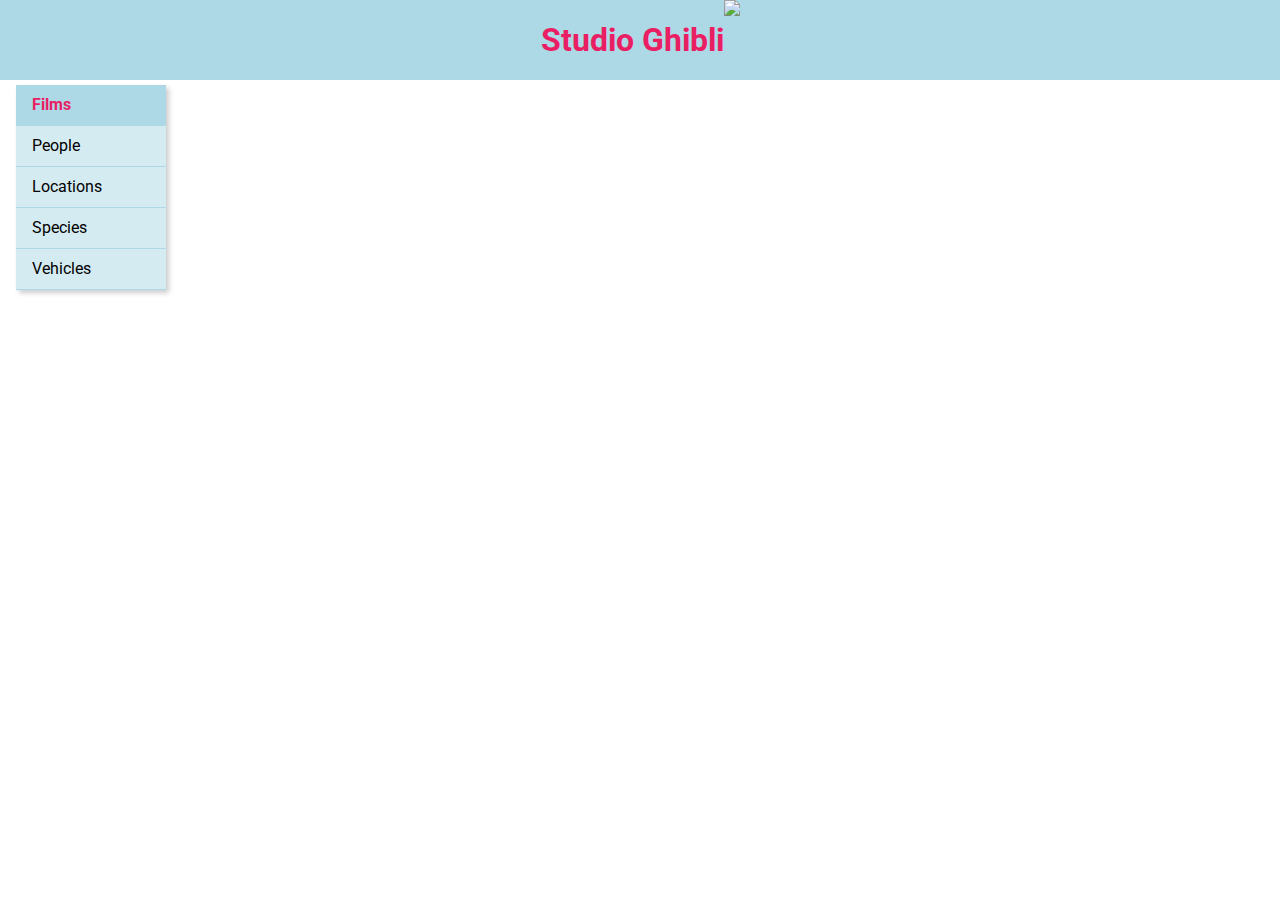
==== index.html @ e4b2ab55 "my web" ====
<!doctype html><html lang="en"><head><meta charset="utf-8"><title>MyApp</title><base href="/"><meta name="viewport" content="width=device-width,initial-scale=1"><link rel="icon" type="image/x-icon" href="favicon.ico"><link href="https://fonts.googleapis.com/css?family=Roboto" rel="stylesheet"><link href="styles.e59f3ef5538f926df735.bundle.css" rel="stylesheet"/></head><body><app-root></app-root><script type="text/javascript" src="inline.ee961f4d44dda37fbf5b.bundle.js"></script><script type="text/javascript" src="polyfills.8ebd7cc153c65805f6ec.bundle.js"></script><script type="text/javascript" src="vendor.9a81a1872de66d53c7e1.bundle.js"></script><script type="text/javascript" src="main.a46c513b1c389b951150.bundle.js"></script></body></html>
---- styles.e59f3ef5538f926df735.bundle.css ----
*{font-family:Roboto,sans-serif}body{margin:0}.header{position:fixed;top:0;width:100%;padding:0 16px;box-sizing:border-box;background:#fff;display:-webkit-box;display:-ms-flexbox;display:flex;-webkit-box-pack:center;-ms-flex-pack:center;justify-content:center;background:#add8e6;color:#e91e63}.header,.img-title{height:80px}.block{border:1px solid #ddd;box-shadow:3px 3px 5px rgba(0,0,0,.2);width:60%;margin:0 auto 16px auto;padding:10px}.row{display:-webkit-box;display:-ms-flexbox;display:flex}.cell-l,.cell-r{padding:16px;border-bottom:1px solid #ddd;text-transform:capitalize}.cell-l{width:100px;font-weight:700}.cell-r{-webkit-box-flex:2;-ms-flex:2;flex:2}.nav{position:-webkit-sticky;position:sticky;top:85px;left:16px;display:block;float:left;background-color:#d4ebf2;box-shadow:3px 3px 5px rgba(0,0,0,.2);z-index:1}.nav ul{padding:0;margin:0;width:150px}.nav li{list-style:none;height:40px;line-height:40px;padding:0 16px;border-bottom:1px solid #add8e6}.nav .active{font-weight:700;background:#add8e6}.nav .active a{color:#e91e63}.nav a{text-decoration:none;color:#000}.content{margin-top:85px}
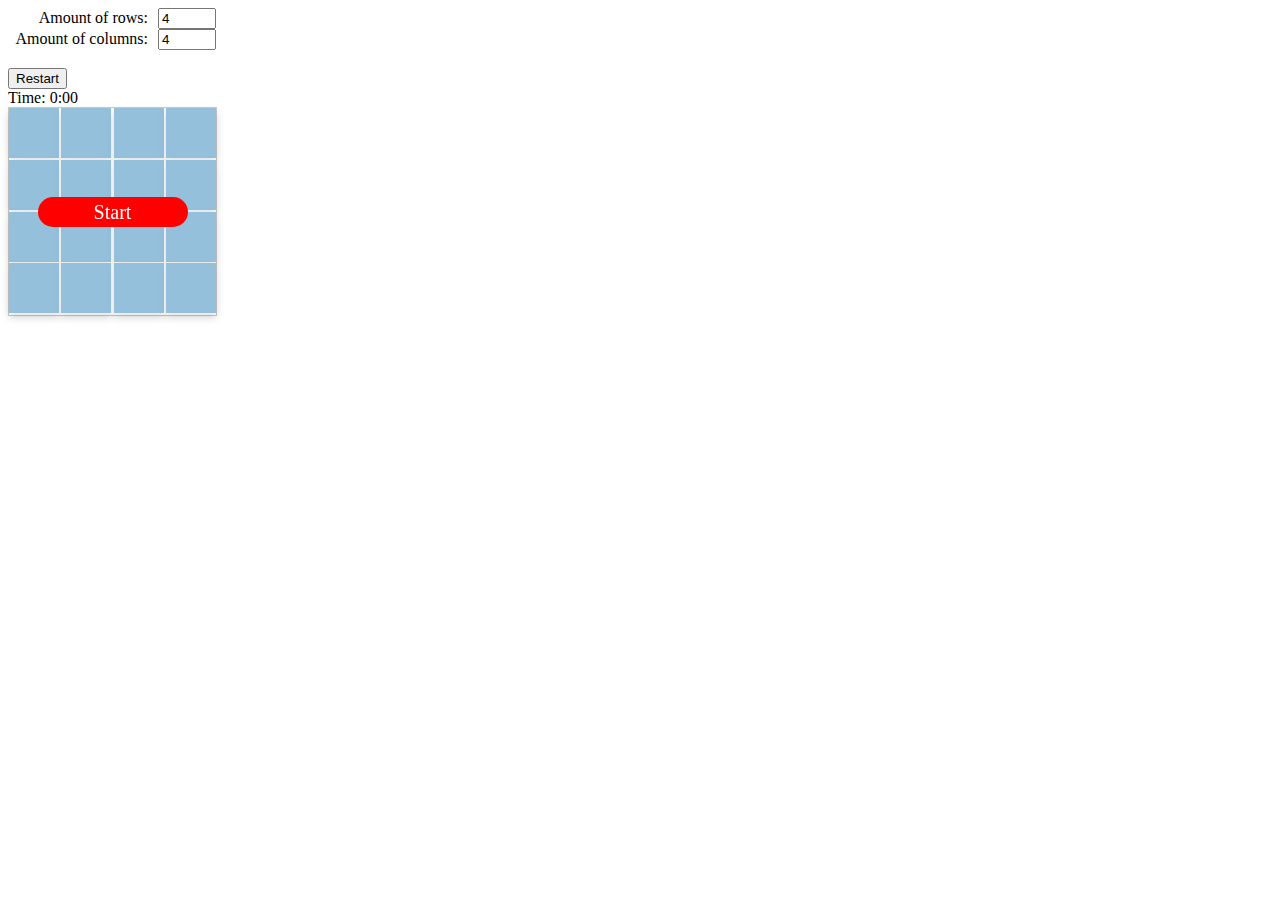
==== commit 95917476: "matching game" ====
--- a/index.html
+++ b/index.html
@@ -1 +1 @@
-<!doctype html><html lang="en"><head><meta charset="utf-8"><title>MyApp</title><base href="/"><meta name="viewport" content="width=device-width,initial-scale=1"><link rel="icon" type="image/x-icon" href="favicon.ico"><link href="https://fonts.googleapis.com/css?family=Roboto" rel="stylesheet"><link href="styles.e59f3ef5538f926df735.bundle.css" rel="stylesheet"/></head><body><app-root></app-root><script type="text/javascript" src="inline.ee961f4d44dda37fbf5b.bundle.js"></script><script type="text/javascript" src="polyfills.8ebd7cc153c65805f6ec.bundle.js"></script><script type="text/javascript" src="vendor.9a81a1872de66d53c7e1.bundle.js"></script><script type="text/javascript" src="main.a46c513b1c389b951150.bundle.js"></script></body></html>+<!doctype html><html lang="en"><head><meta charset="utf-8"/><link rel="icon" href="/favicon.ico"/><meta name="viewport" content="width=device-width,initial-scale=1"/><meta name="theme-color" content="#000000"/><meta name="description" content="Web site created using create-react-app"/><title>Matching Game</title><link href="/static/css/main.96db1141.chunk.css" rel="stylesheet"></head><body><noscript>You need to enable JavaScript to run this app.</noscript><div id="root"></div><script>!function(e){function t(t){for(var n,l,f=t[0],i=t[1],a=t[2],c=0,s=[];c<f.length;c++)l=f[c],Object.prototype.hasOwnProperty.call(o,l)&&o[l]&&s.push(o[l][0]),o[l]=0;for(n in i)Object.prototype.hasOwnProperty.call(i,n)&&(e[n]=i[n]);for(p&&p(t);s.length;)s.shift()();return u.push.apply(u,a||[]),r()}function r(){for(var e,t=0;t<u.length;t++){for(var r=u[t],n=!0,f=1;f<r.length;f++){var i=r[f];0!==o[i]&&(n=!1)}n&&(u.splice(t--,1),e=l(l.s=r[0]))}return e}var n={},o={1:0},u=[];function l(t){if(n[t])return n[t].exports;var r=n[t]={i:t,l:!1,exports:{}};return e[t].call(r.exports,r,r.exports,l),r.l=!0,r.exports}l.m=e,l.c=n,l.d=function(e,t,r){l.o(e,t)||Object.defineProperty(e,t,{enumerable:!0,get:r})},l.r=function(e){"undefined"!=typeof Symbol&&Symbol.toStringTag&&Object.defineProperty(e,Symbol.toStringTag,{value:"Module"}),Object.defineProperty(e,"__esModule",{value:!0})},l.t=function(e,t){if(1&t&&(e=l(e)),8&t)return e;if(4&t&&"object"==typeof e&&e&&e.__esModule)return e;var r=Object.create(null);if(l.r(r),Object.defineProperty(r,"default",{enumerable:!0,value:e}),2&t&&"string"!=typeof e)for(var n in e)l.d(r,n,function(t){return e[t]}.bind(null,n));return r},l.n=function(e){var t=e&&e.__esModule?function(){return e.default}:function(){return e};return l.d(t,"a",t),t},l.o=function(e,t){return Object.prototype.hasOwnProperty.call(e,t)},l.p="/";var f=this["webpackJsonpflip-match"]=this["webpackJsonpflip-match"]||[],i=f.push.bind(f);f.push=t,f=f.slice();for(var a=0;a<f.length;a++)t(f[a]);var p=i;r()}([])</script><script src="/static/js/2.323a7da6.chunk.js"></script><script src="/static/js/main.79cd846a.chunk.js"></script></body></html>--- a/static/css/main.96db1141.chunk.css
+++ b/static/css/main.96db1141.chunk.css
@@ -0,0 +1,2 @@
+.flip-card{background-color:transparent;width:50px;height:50px;-webkit-perspective:1000px;perspective:1000px}.flip-card-inner{position:relative;width:100%;height:100%;text-align:center;-webkit-transition:-webkit-transform .6s;transition:-webkit-transform .6s;transition:transform .6s;transition:transform .6s,-webkit-transform .6s;-webkit-transform-style:preserve-3d;transform-style:preserve-3d;box-shadow:0 4px 8px 0 rgba(0,0,0,.2)}.flip-card.flip .flip-card-inner{-webkit-transform:rotateY(180deg);transform:rotateY(180deg)}.flip-card-back,.flip-card-front{position:absolute;width:100%;height:100%;-webkit-backface-visibility:hidden;backface-visibility:hidden;cursor:default}.flip-card-front{background-color:#2980b9;color:#000}.flip-card-back{background-color:#35b67c;color:#fff;-webkit-transform:rotateY(180deg);transform:rotateY(180deg);text-align:center;font-size:30px;line-height:50px;font-weight:700;box-shadow:inset 0 0 0 2px #fff}.board{width:206px;height:206px;flex-wrap:wrap;display:flex;justify-content:space-between;border:1px solid #ccc;position:relative}.hidden{opacity:0;-webkit-transition:all .3s;transition:all .3s}.not-start:after{position:absolute;width:100%;height:100%;background:hsla(0,0%,100%,.5);content:"";z-index:1}.btn-start{z-index:2;font-size:20px;line-height:30px;width:150px;text-align:center;height:30px;position:absolute;top:50%;left:50%;-webkit-transform:translate(-50%,-50%);transform:translate(-50%,-50%);cursor:pointer;background:red;color:#fff;border-radius:30px}.div-amount span{text-align:right;display:inline-block;width:140px;padding-right:10px}.div-amount input{width:50px}
+/*# sourceMappingURL=main.96db1141.chunk.css.map */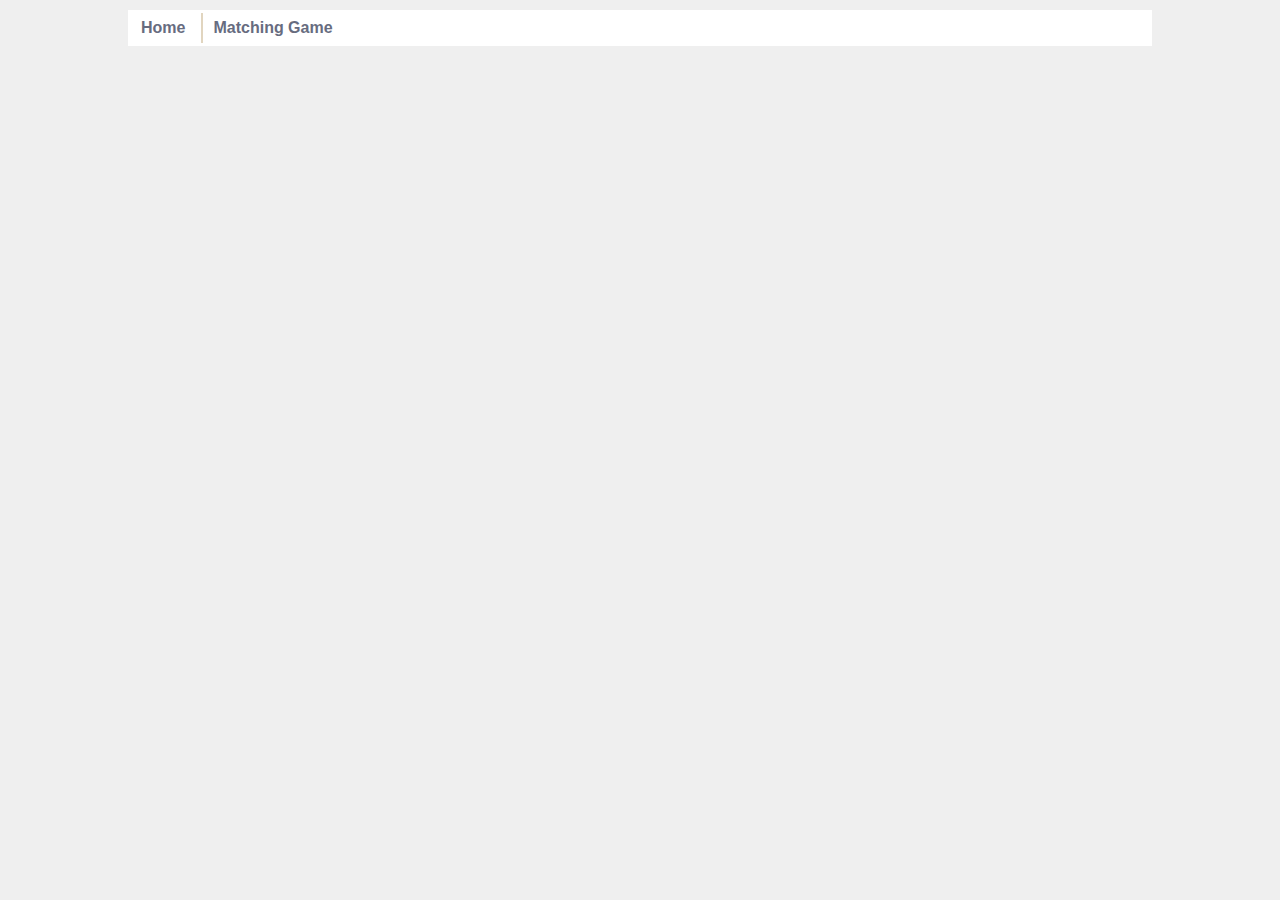
==== commit 72483dbe: "react game build v.2" ====
--- a/index.html
+++ b/index.html
@@ -1 +1 @@
-<!doctype html><html lang="en"><head><meta charset="utf-8"/><link rel="icon" href="/favicon.ico"/><meta name="viewport" content="width=device-width,initial-scale=1"/><meta name="theme-color" content="#000000"/><meta name="description" content="Web site created using create-react-app"/><title>Matching Game</title><link href="/static/css/main.96db1141.chunk.css" rel="stylesheet"></head><body><noscript>You need to enable JavaScript to run this app.</noscript><div id="root"></div><script>!function(e){function t(t){for(var n,l,f=t[0],i=t[1],a=t[2],c=0,s=[];c<f.length;c++)l=f[c],Object.prototype.hasOwnProperty.call(o,l)&&o[l]&&s.push(o[l][0]),o[l]=0;for(n in i)Object.prototype.hasOwnProperty.call(i,n)&&(e[n]=i[n]);for(p&&p(t);s.length;)s.shift()();return u.push.apply(u,a||[]),r()}function r(){for(var e,t=0;t<u.length;t++){for(var r=u[t],n=!0,f=1;f<r.length;f++){var i=r[f];0!==o[i]&&(n=!1)}n&&(u.splice(t--,1),e=l(l.s=r[0]))}return e}var n={},o={1:0},u=[];function l(t){if(n[t])return n[t].exports;var r=n[t]={i:t,l:!1,exports:{}};return e[t].call(r.exports,r,r.exports,l),r.l=!0,r.exports}l.m=e,l.c=n,l.d=function(e,t,r){l.o(e,t)||Object.defineProperty(e,t,{enumerable:!0,get:r})},l.r=function(e){"undefined"!=typeof Symbol&&Symbol.toStringTag&&Object.defineProperty(e,Symbol.toStringTag,{value:"Module"}),Object.defineProperty(e,"__esModule",{value:!0})},l.t=function(e,t){if(1&t&&(e=l(e)),8&t)return e;if(4&t&&"object"==typeof e&&e&&e.__esModule)return e;var r=Object.create(null);if(l.r(r),Object.defineProperty(r,"default",{enumerable:!0,value:e}),2&t&&"string"!=typeof e)for(var n in e)l.d(r,n,function(t){return e[t]}.bind(null,n));return r},l.n=function(e){var t=e&&e.__esModule?function(){return e.default}:function(){return e};return l.d(t,"a",t),t},l.o=function(e,t){return Object.prototype.hasOwnProperty.call(e,t)},l.p="/";var f=this["webpackJsonpflip-match"]=this["webpackJsonpflip-match"]||[],i=f.push.bind(f);f.push=t,f=f.slice();for(var a=0;a<f.length;a++)t(f[a]);var p=i;r()}([])</script><script src="/static/js/2.323a7da6.chunk.js"></script><script src="/static/js/main.79cd846a.chunk.js"></script></body></html>+<!doctype html><html lang="en"><head><meta charset="utf-8"/><link rel="icon" href="/favicon.ico"/><meta name="viewport" content="width=device-width,initial-scale=1"/><meta name="theme-color" content="#000000"/><meta name="description" content="Web site created using create-react-app"/><title>Matching Game</title><link href="/static/css/main.bef65fe2.chunk.css" rel="stylesheet"></head><body><noscript>You need to enable JavaScript to run this app.</noscript><div id="root"></div><script>!function(e){function t(t){for(var n,l,f=t[0],i=t[1],a=t[2],c=0,s=[];c<f.length;c++)l=f[c],Object.prototype.hasOwnProperty.call(o,l)&&o[l]&&s.push(o[l][0]),o[l]=0;for(n in i)Object.prototype.hasOwnProperty.call(i,n)&&(e[n]=i[n]);for(p&&p(t);s.length;)s.shift()();return u.push.apply(u,a||[]),r()}function r(){for(var e,t=0;t<u.length;t++){for(var r=u[t],n=!0,f=1;f<r.length;f++){var i=r[f];0!==o[i]&&(n=!1)}n&&(u.splice(t--,1),e=l(l.s=r[0]))}return e}var n={},o={1:0},u=[];function l(t){if(n[t])return n[t].exports;var r=n[t]={i:t,l:!1,exports:{}};return e[t].call(r.exports,r,r.exports,l),r.l=!0,r.exports}l.m=e,l.c=n,l.d=function(e,t,r){l.o(e,t)||Object.defineProperty(e,t,{enumerable:!0,get:r})},l.r=function(e){"undefined"!=typeof Symbol&&Symbol.toStringTag&&Object.defineProperty(e,Symbol.toStringTag,{value:"Module"}),Object.defineProperty(e,"__esModule",{value:!0})},l.t=function(e,t){if(1&t&&(e=l(e)),8&t)return e;if(4&t&&"object"==typeof e&&e&&e.__esModule)return e;var r=Object.create(null);if(l.r(r),Object.defineProperty(r,"default",{enumerable:!0,value:e}),2&t&&"string"!=typeof e)for(var n in e)l.d(r,n,function(t){return e[t]}.bind(null,n));return r},l.n=function(e){var t=e&&e.__esModule?function(){return e.default}:function(){return e};return l.d(t,"a",t),t},l.o=function(e,t){return Object.prototype.hasOwnProperty.call(e,t)},l.p="/";var f=this["webpackJsonpflip-match"]=this["webpackJsonpflip-match"]||[],i=f.push.bind(f);f.push=t,f=f.slice();for(var a=0;a<f.length;a++)t(f[a]);var p=i;r()}([])</script><script src="/static/js/2.dba92d89.chunk.js"></script><script src="/static/js/main.02a3968e.chunk.js"></script></body></html>--- a/static/css/main.bef65fe2.chunk.css
+++ b/static/css/main.bef65fe2.chunk.css
@@ -0,0 +1,2 @@
+.flip-card{background-color:transparent;width:50px;height:50px;-webkit-perspective:1000px;perspective:1000px}.flip-card-inner{position:relative;width:100%;height:100%;text-align:center;-webkit-transition:-webkit-transform .6s;transition:-webkit-transform .6s;transition:transform .6s;transition:transform .6s,-webkit-transform .6s;-webkit-transform-style:preserve-3d;transform-style:preserve-3d;box-shadow:0 4px 8px 0 rgba(0,0,0,.2)}.flip-card.flip .flip-card-inner{-webkit-transform:rotateY(180deg);transform:rotateY(180deg)}.flip-card-back,.flip-card-front{position:absolute;width:100%;height:100%;-webkit-backface-visibility:hidden;backface-visibility:hidden;cursor:default}.flip-card-front{background-color:#2980b9;color:#000}.flip-card-back{background-color:#35b67c;color:#fff;-webkit-transform:rotateY(180deg);transform:rotateY(180deg);text-align:center;font-size:30px;line-height:50px;font-weight:700;box-shadow:inset 0 0 0 2px #fff}.board{width:206px;height:206px;flex-wrap:wrap;display:flex;justify-content:space-between;border:1px solid #ccc;position:relative;overflow:hidden}.hidden{opacity:0;-webkit-transition:all .3s;transition:all .3s}.not-start:after{position:absolute;width:100%;height:100%;background:hsla(0,0%,100%,.5);content:"";z-index:1}.btn-start{z-index:2;font-size:20px;line-height:30px;width:150px;text-align:center;height:30px;position:absolute;top:50%;left:50%;-webkit-transform:translate(-50%,-50%);transform:translate(-50%,-50%);cursor:pointer;background:red;color:#fff;border-radius:30px}.div-amount span{text-align:right;display:inline-block;width:160px;padding-right:20px}.div-amount input{width:50px}body{font-family:sans-serif;margin:0;position:absolute;top:0;bottom:0;left:0;right:0;background:#efefef}.nav ul{padding:0;margin:0 0 30px;overflow:hidden;background:#fff}.nav li{list-style:none;display:inline-block;padding:0 10px;position:relative;margin:3px}.nav li+li{border-left:2px solid #e1d5bf}.nav a{line-height:30px;font-weight:700;color:#676c7f;text-decoration:none}.nav a.active{color:#ca8799}.lb-home{width:50%;position:absolute;top:30%;left:50%;height:100px;-webkit-transform:skew(-30deg) translateX(-50%);transform:skew(-30deg) translateX(-50%)}.txt-home{color:#ca8799;text-align:center;font-size:36px;background:#fff;border:2px solid #e1d5bf;z-index:2;line-height:80px;position:absolute;top:0;width:100%;text-shadow:1px 1px 10px #dfb7c2}.txt-home:after,.txt-home:before{content:"";width:3px;height:20px;position:absolute;background:#e1d5bf}.txt-home:after{bottom:-20px;right:7px}.txt-home:after,.txt-home:before{-webkit-transform:skew(-45deg);transform:skew(-45deg)}.txt-home:before{top:-20px;left:7px}.lb{background:#fff;border:2px solid #e1d5bf;height:80px;width:80px;position:absolute;z-index:1}.lb:after,.lb:before{content:"";width:20px;height:40px;position:absolute;background:#efefef}.lb.l{left:-60px;top:-20px}.lb.l:after{-webkit-transform:skew(22deg);transform:skew(22deg)}.lb.l:after,.lb.l:before{left:-13px;border-right:2px solid #e1d5bf}.lb.l:before{-webkit-transform:skew(-20deg);transform:skew(-20deg);bottom:0}.lb.r{right:-65px;top:20px}.lb.r:after{-webkit-transform:skew(-20deg);transform:skew(-20deg)}.lb.r:after,.lb.r:before{right:-14px;border-left:2px solid #e1d5bf}.lb.r:before{-webkit-transform:skew(20deg);transform:skew(20deg);bottom:0}.div-time{margin-top:20px}.div-clear{position:absolute;top:50%;right:0;left:0;font-size:40px;color:red;text-shadow:3px 3px 3px #999;text-align:center;-webkit-transform:translateY(-50%);transform:translateY(-50%);-webkit-animation-name:clear;animation-name:clear;-webkit-animation-duration:.5s;animation-duration:.5s}@-webkit-keyframes clear{0%{top:120%;font-size:10px}to{top:50%;font-size:40px}}@keyframes clear{0%{top:120%;font-size:10px}to{top:50%;font-size:40px}}.hide{display:none}.btn{font-size:14px;line-height:24px;border-radius:8px;background:#efefef;border:1px solid #afafaf;cursor:pointer}.btn:hover{color:#ca8799}.container{margin:auto;padding:10px}@media (max-width:780){.container{width:100%}}@media (min-width:781px){.container{width:80%}}
+/*# sourceMappingURL=main.bef65fe2.chunk.css.map */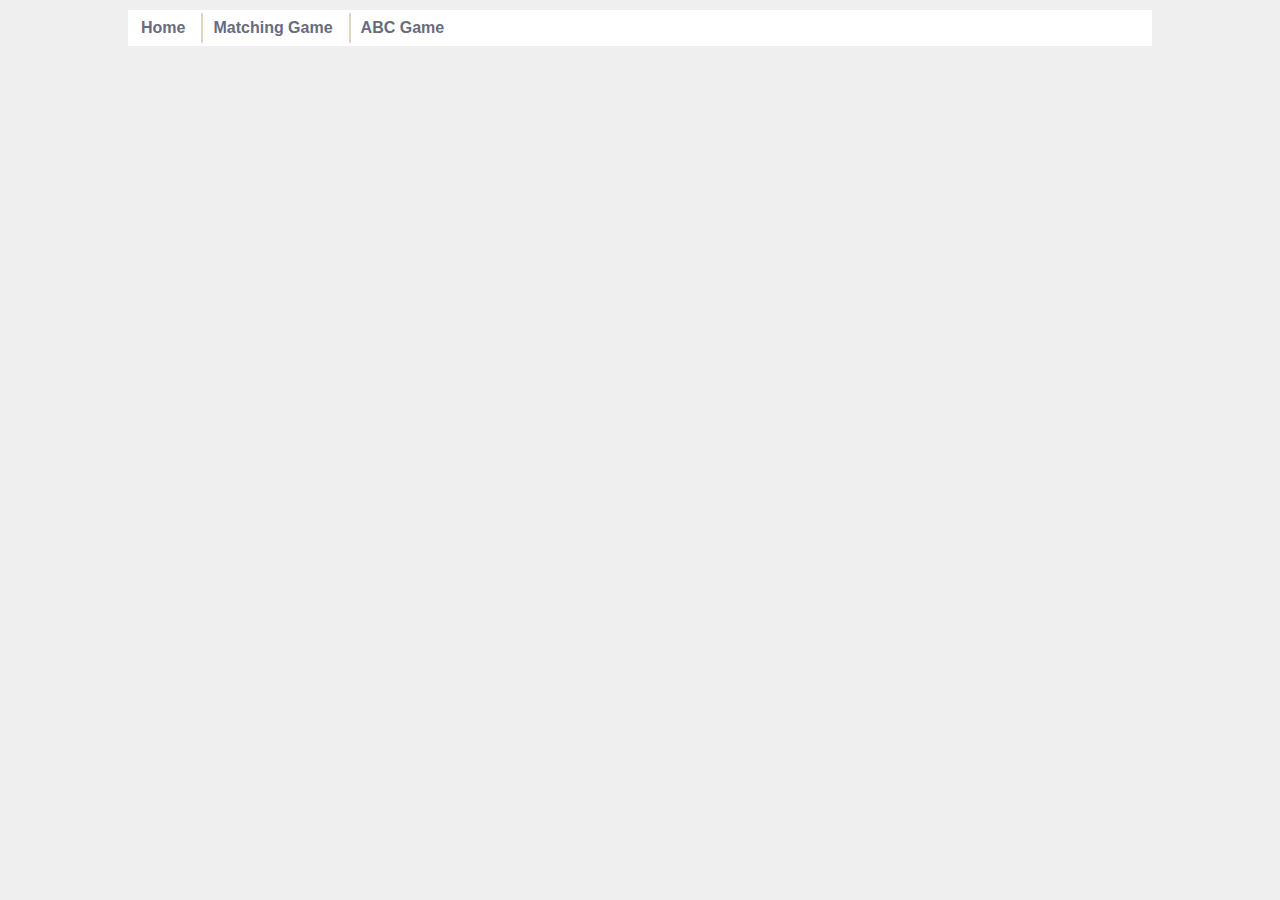
==== commit 33f658fe: "build 23/03/2020" ====
--- a/index.html
+++ b/index.html
@@ -1 +1 @@
-<!doctype html><html lang="en"><head><meta charset="utf-8"/><link rel="icon" href="/favicon.ico"/><meta name="viewport" content="width=device-width,initial-scale=1"/><meta name="theme-color" content="#000000"/><meta name="description" content="Web site created using create-react-app"/><title>Matching Game</title><link href="/static/css/main.bef65fe2.chunk.css" rel="stylesheet"></head><body><noscript>You need to enable JavaScript to run this app.</noscript><div id="root"></div><script>!function(e){function t(t){for(var n,l,f=t[0],i=t[1],a=t[2],c=0,s=[];c<f.length;c++)l=f[c],Object.prototype.hasOwnProperty.call(o,l)&&o[l]&&s.push(o[l][0]),o[l]=0;for(n in i)Object.prototype.hasOwnProperty.call(i,n)&&(e[n]=i[n]);for(p&&p(t);s.length;)s.shift()();return u.push.apply(u,a||[]),r()}function r(){for(var e,t=0;t<u.length;t++){for(var r=u[t],n=!0,f=1;f<r.length;f++){var i=r[f];0!==o[i]&&(n=!1)}n&&(u.splice(t--,1),e=l(l.s=r[0]))}return e}var n={},o={1:0},u=[];function l(t){if(n[t])return n[t].exports;var r=n[t]={i:t,l:!1,exports:{}};return e[t].call(r.exports,r,r.exports,l),r.l=!0,r.exports}l.m=e,l.c=n,l.d=function(e,t,r){l.o(e,t)||Object.defineProperty(e,t,{enumerable:!0,get:r})},l.r=function(e){"undefined"!=typeof Symbol&&Symbol.toStringTag&&Object.defineProperty(e,Symbol.toStringTag,{value:"Module"}),Object.defineProperty(e,"__esModule",{value:!0})},l.t=function(e,t){if(1&t&&(e=l(e)),8&t)return e;if(4&t&&"object"==typeof e&&e&&e.__esModule)return e;var r=Object.create(null);if(l.r(r),Object.defineProperty(r,"default",{enumerable:!0,value:e}),2&t&&"string"!=typeof e)for(var n in e)l.d(r,n,function(t){return e[t]}.bind(null,n));return r},l.n=function(e){var t=e&&e.__esModule?function(){return e.default}:function(){return e};return l.d(t,"a",t),t},l.o=function(e,t){return Object.prototype.hasOwnProperty.call(e,t)},l.p="/";var f=this["webpackJsonpflip-match"]=this["webpackJsonpflip-match"]||[],i=f.push.bind(f);f.push=t,f=f.slice();for(var a=0;a<f.length;a++)t(f[a]);var p=i;r()}([])</script><script src="/static/js/2.dba92d89.chunk.js"></script><script src="/static/js/main.02a3968e.chunk.js"></script></body></html>+<!doctype html><html lang="en"><head><meta charset="utf-8"/><link rel="icon" href="/favicon.ico"/><meta name="viewport" content="width=device-width,initial-scale=1"/><meta name="theme-color" content="#000000"/><meta name="description" content="Web site created using create-react-app"/><title>Puzzle Game</title><link href="/static/css/main.6909a656.chunk.css" rel="stylesheet"></head><body><noscript>You need to enable JavaScript to run this app.</noscript><div id="root"></div><script>!function(e){function t(t){for(var n,l,f=t[0],i=t[1],a=t[2],c=0,s=[];c<f.length;c++)l=f[c],Object.prototype.hasOwnProperty.call(o,l)&&o[l]&&s.push(o[l][0]),o[l]=0;for(n in i)Object.prototype.hasOwnProperty.call(i,n)&&(e[n]=i[n]);for(p&&p(t);s.length;)s.shift()();return u.push.apply(u,a||[]),r()}function r(){for(var e,t=0;t<u.length;t++){for(var r=u[t],n=!0,f=1;f<r.length;f++){var i=r[f];0!==o[i]&&(n=!1)}n&&(u.splice(t--,1),e=l(l.s=r[0]))}return e}var n={},o={1:0},u=[];function l(t){if(n[t])return n[t].exports;var r=n[t]={i:t,l:!1,exports:{}};return e[t].call(r.exports,r,r.exports,l),r.l=!0,r.exports}l.m=e,l.c=n,l.d=function(e,t,r){l.o(e,t)||Object.defineProperty(e,t,{enumerable:!0,get:r})},l.r=function(e){"undefined"!=typeof Symbol&&Symbol.toStringTag&&Object.defineProperty(e,Symbol.toStringTag,{value:"Module"}),Object.defineProperty(e,"__esModule",{value:!0})},l.t=function(e,t){if(1&t&&(e=l(e)),8&t)return e;if(4&t&&"object"==typeof e&&e&&e.__esModule)return e;var r=Object.create(null);if(l.r(r),Object.defineProperty(r,"default",{enumerable:!0,value:e}),2&t&&"string"!=typeof e)for(var n in e)l.d(r,n,function(t){return e[t]}.bind(null,n));return r},l.n=function(e){var t=e&&e.__esModule?function(){return e.default}:function(){return e};return l.d(t,"a",t),t},l.o=function(e,t){return Object.prototype.hasOwnProperty.call(e,t)},l.p="/";var f=this["webpackJsonpflip-match"]=this["webpackJsonpflip-match"]||[],i=f.push.bind(f);f.push=t,f=f.slice();for(var a=0;a<f.length;a++)t(f[a]);var p=i;r()}([])</script><script src="/static/js/2.1408927f.chunk.js"></script><script src="/static/js/main.9937075c.chunk.js"></script></body></html>--- a/static/css/main.6909a656.chunk.css
+++ b/static/css/main.6909a656.chunk.css
@@ -0,0 +1,2 @@
+.flip-card{background-color:transparent;width:50px;height:50px;-webkit-perspective:1000px;perspective:1000px}.flip-card-inner{position:relative;width:100%;height:100%;text-align:center;-webkit-transition:-webkit-transform .6s;transition:-webkit-transform .6s;transition:transform .6s;transition:transform .6s,-webkit-transform .6s;-webkit-transform-style:preserve-3d;transform-style:preserve-3d;box-shadow:0 4px 8px 0 rgba(0,0,0,.2)}.flip-card.flip .flip-card-inner{-webkit-transform:rotateY(180deg);transform:rotateY(180deg)}.flip-card-back,.flip-card-front{position:absolute;width:100%;height:100%;-webkit-backface-visibility:hidden;backface-visibility:hidden;cursor:default}.flip-card-front{background-color:#2980b9;color:#000}.flip-card-back{background-color:#35b67c;color:#fff;-webkit-transform:rotateY(180deg);transform:rotateY(180deg);text-align:center;font-size:30px;line-height:50px;font-weight:700;box-shadow:inset 0 0 0 2px #fff}.board{width:206px;height:206px;flex-wrap:wrap;display:flex;justify-content:space-between;border:1px solid #ccc;position:relative;overflow:hidden}.hidden{opacity:0;-webkit-transition:all .3s;transition:all .3s}.not-start:after{position:absolute;width:100%;height:100%;background:hsla(0,0%,100%,.5);content:"";z-index:1}.btn-start{z-index:2;font-size:20px;line-height:30px;width:150px;text-align:center;height:30px;position:absolute;top:50%;left:50%;-webkit-transform:translate(-50%,-50%);transform:translate(-50%,-50%);cursor:pointer;background:red;color:#fff;border-radius:30px}.div-amount span{text-align:right;display:inline-block;width:160px;padding-right:20px}.div-amount input{width:50px}body{font-family:sans-serif;margin:0;position:absolute;top:0;bottom:0;left:0;right:0;background:#efefef}.nav ul{padding:0;margin:0 0 30px;overflow:hidden;background:#fff}.nav li{list-style:none;display:inline-block;padding:0 10px;position:relative;margin:3px}.nav li+li{border-left:2px solid #e1d5bf}.nav a{line-height:30px;font-weight:700;color:#676c7f;text-decoration:none}.nav a.active{color:#ca8799}.lb-home{width:50%;position:absolute;top:30%;left:50%;height:100px;-webkit-transform:skew(-30deg) translateX(-50%);transform:skew(-30deg) translateX(-50%)}.txt-home{color:#ca8799;text-align:center;font-size:36px;background:#fff;border:2px solid #e1d5bf;z-index:2;line-height:80px;position:absolute;top:0;width:100%;text-shadow:1px 1px 10px #dfb7c2}.txt-home:after,.txt-home:before{content:"";width:3px;height:20px;position:absolute;background:#e1d5bf}.txt-home:after{bottom:-20px;right:7px}.txt-home:after,.txt-home:before{-webkit-transform:skew(-45deg);transform:skew(-45deg)}.txt-home:before{top:-20px;left:7px}.lb{background:#fff;border:2px solid #e1d5bf;height:80px;width:80px;position:absolute;z-index:1}.lb:after,.lb:before{content:"";width:20px;height:40px;position:absolute;background:#efefef}.lb.l{left:-60px;top:-20px}.lb.l:after{-webkit-transform:skew(22deg);transform:skew(22deg)}.lb.l:after,.lb.l:before{left:-13px;border-right:2px solid #e1d5bf}.lb.l:before{-webkit-transform:skew(-20deg);transform:skew(-20deg);bottom:0}.lb.r{right:-65px;top:20px}.lb.r:after{-webkit-transform:skew(-20deg);transform:skew(-20deg)}.lb.r:after,.lb.r:before{right:-14px;border-left:2px solid #e1d5bf}.lb.r:before{-webkit-transform:skew(20deg);transform:skew(20deg);bottom:0}.div-time{margin-top:20px}.div-clear{position:absolute;top:50%;right:0;left:0;font-size:40px;color:red;text-shadow:3px 3px 3px #999;text-align:center;-webkit-transform:translateY(-50%);transform:translateY(-50%);-webkit-animation-name:clear;animation-name:clear;-webkit-animation-duration:.5s;animation-duration:.5s}@-webkit-keyframes clear{0%{top:120%;font-size:10px}to{top:50%;font-size:40px}}@keyframes clear{0%{top:120%;font-size:10px}to{top:50%;font-size:40px}}.hide{display:none}.btn{font-size:14px;line-height:24px;border-radius:8px;background:#efefef;border:1px solid #afafaf;cursor:pointer}.btn:hover{color:#ca8799}.container{margin:auto;padding:10px}@media (max-width:780px){.box,.container{width:100%}}.game-abc{width:270px;height:270px}.item{width:30px;height:30px;font-weight:700;text-align:center;line-height:30px;box-sizing:border-box}.item.a{border:1px solid #9a9115;background:#e9e05f}.item.b{border:1px solid #001d84;background:#1e4fff}.item.c{border:1px solid #4b013a;background:#e203ae}.item.focus{color:red}.item.focus.a{border:1px solid #d3c61c;background:#f1eb97}.item.focus.b{border:1px solid #002ed3;background:#6d8dff}.item.focus.c{border:1px solid #9c127c;background:#ec5bca}@media (min-width:781px){.container{width:80%}.box{width:45%}}.about-container{background:#fff;padding:16px;display:flex;justify-content:space-between;flex-wrap:wrap}.about-container .header{font-size:20px;font-weight:700;color:#676c7f;text-shadow:2px 2px 2px #ccc;flex-basis:100%}.box{margin-top:16px;background:#ede6d9;box-shadow:0 2px 2px rgba(0,0,0,.6);border:1px solid #ccc;padding:10px;color:#676c7f}.box h3{color:#ca8799;margin-top:0}.box a{color:#2980b9}.d_fl{display:flex}.subject{font-weight:700;width:120px}.mb10{margin-bottom:10px}.w100P{width:100%}
+/*# sourceMappingURL=main.6909a656.chunk.css.map */